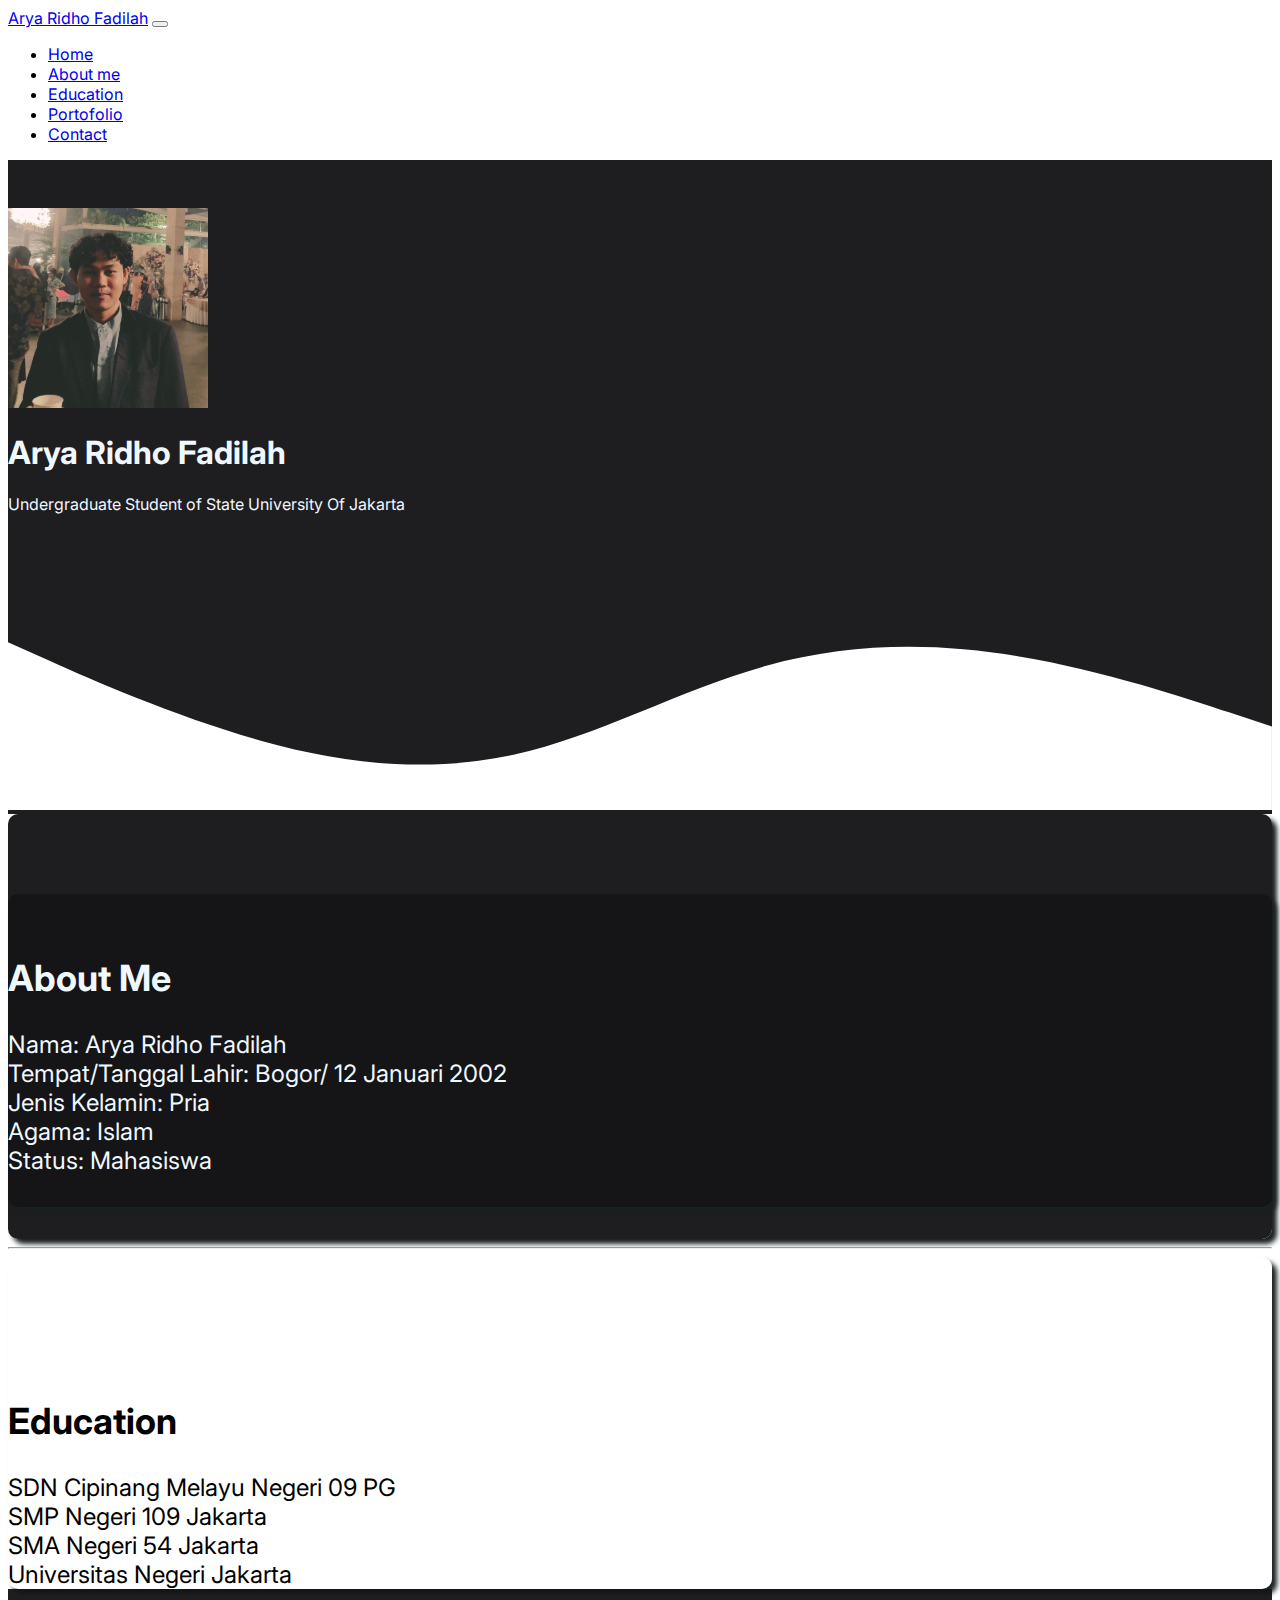
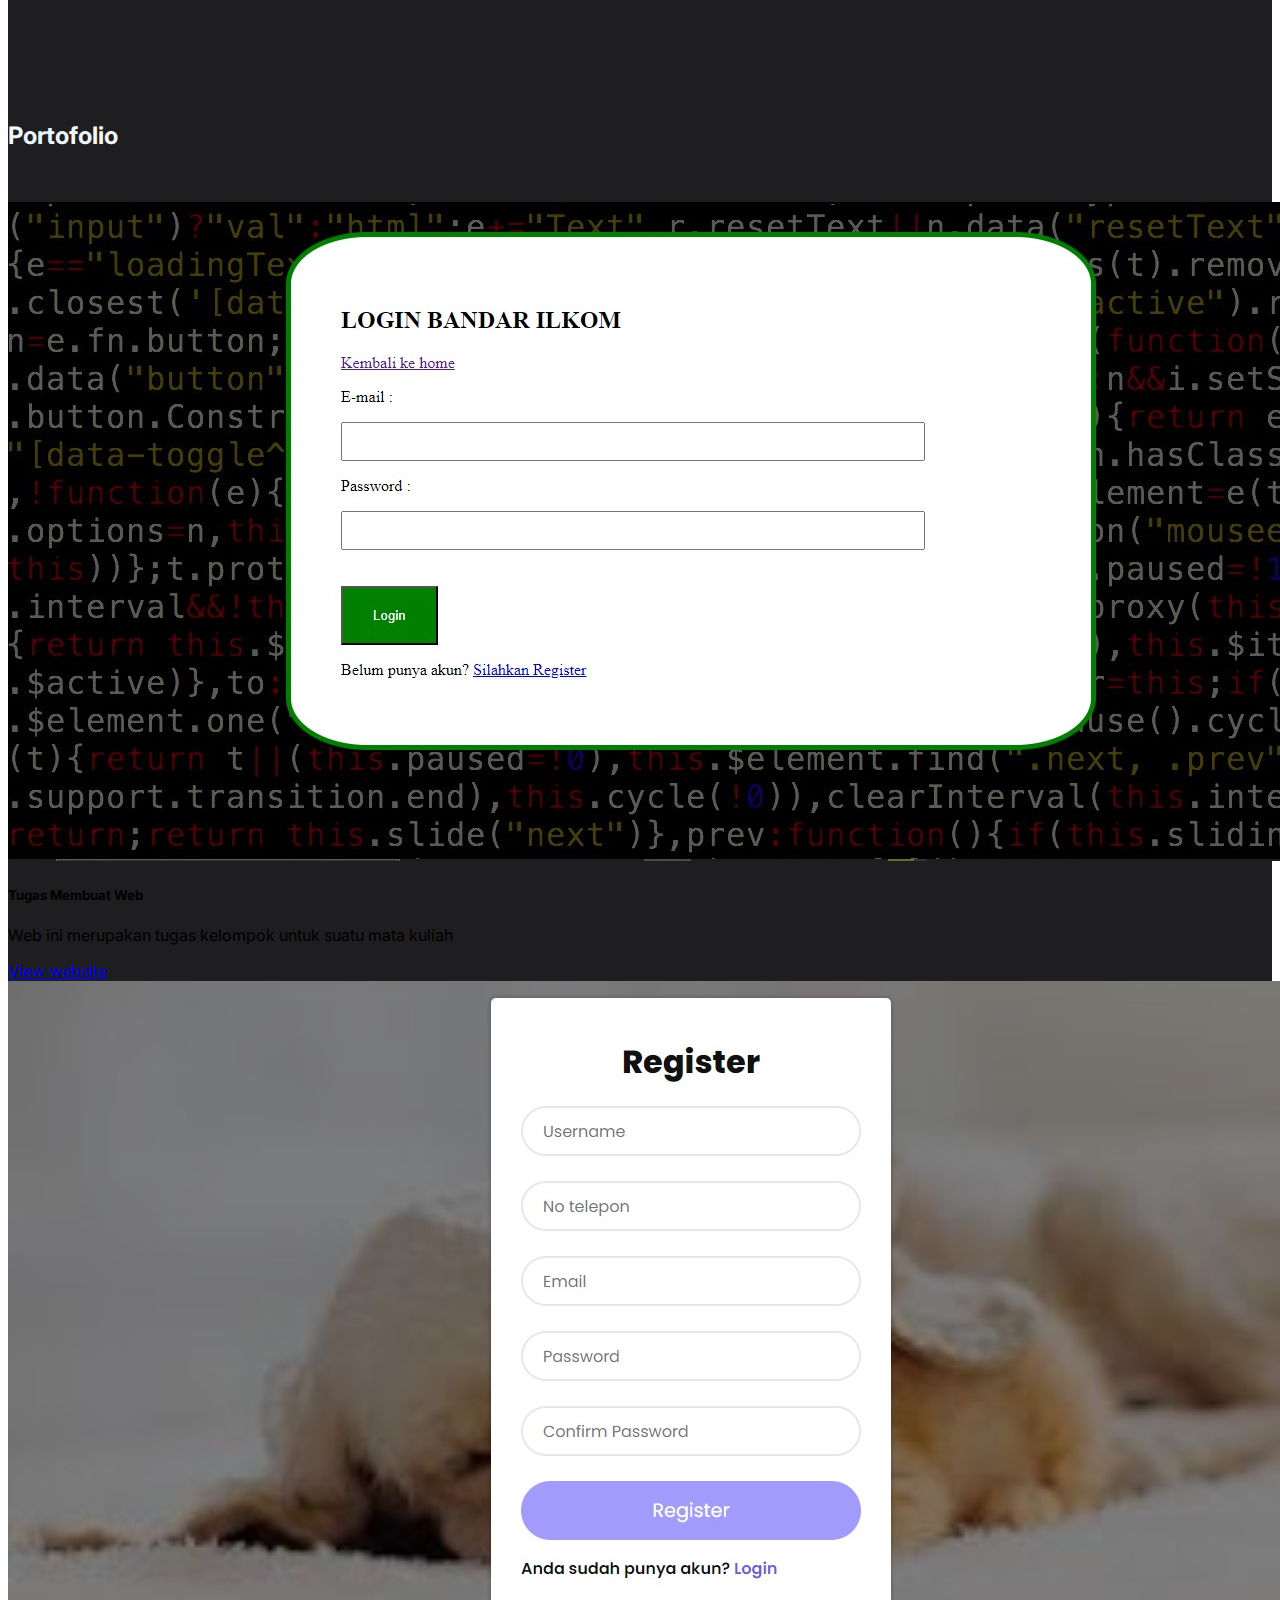
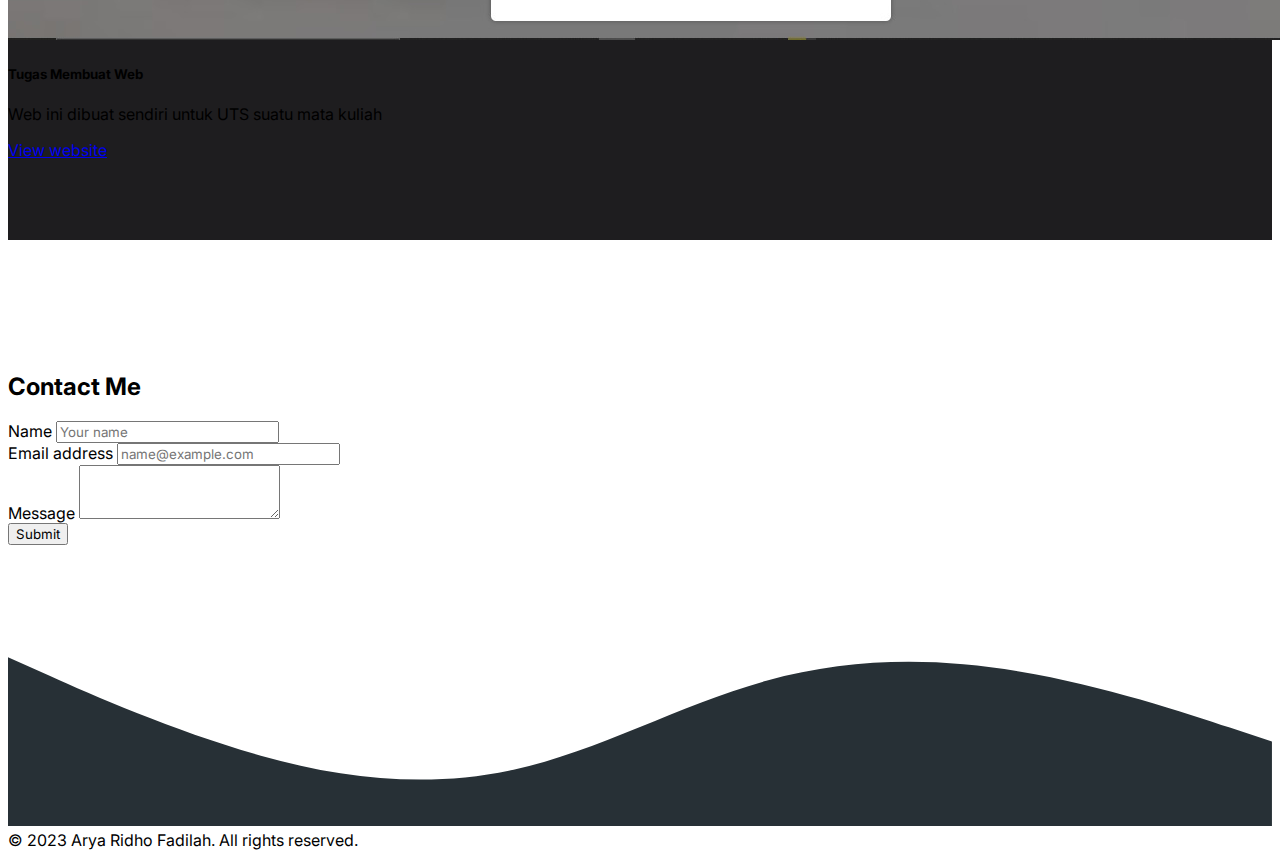
==== index.html @ d9112272 "Rename portofolio.html to index.html" ====
<!doctype html>
<html lang="en">

<head>
    <!-- Required meta tags -->
    <meta charset="utf-8">
    <meta name="viewport" content="width=device-width, initial-scale=1">

    <!-- Bootstrap CSS -->
    <link href="https://cdn.jsdelivr.net/npm/bootstrap@5.0.2/dist/css/bootstrap.min.css" rel="stylesheet"
        integrity="sha384-EVSTQN3/azprG1Anm3QDgpJLIm9Nao0Yz1ztcQTwFspd3yD65VohhpuuCOmLASjC" crossorigin="anonymous">

    <link rel="stylesheet" href="style.css">
    <link rel="stylesheet" href="https://cdn.jsdelivr.net/npm/bootstrap-icons@1.10.5/font/bootstrap-icons.css">
    <link rel="preconnect" href="https://fonts.googleapis.com">
    <link rel="preconnect" href="https://fonts.gstatic.com" crossorigin>
    <link href="https://fonts.googleapis.com/css2?family=Inter:wght@500&display=swap" rel="stylesheet">
    <title>Portofolio</title>
</head>

<body id="home">
    <!-- awal navbar -->
    <nav class="navbar navbar-expand-lg navbar-dark bg-dark sticky-top">
        <div class="container">
            <a class="navbar-brand" href="#">Arya Ridho Fadilah</a>
            <button class="navbar-toggler" type="button" data-bs-toggle="collapse" data-bs-target="#navbarNav"
                aria-controls="navbarNav" aria-expanded="false" aria-label="Toggle navigation">
                <span class="navbar-toggler-icon"></span>
            </button>
            <div class="collapse navbar-collapse" id="navbarNav">
                <ul class="navbar-nav ms-auto">
                    <li class="nav-item">
                        <a class="nav-link active" aria-current="page" href="#home">Home</a>
                    </li>
                    <li class="nav-item">
                        <a class="nav-link" href="#about">About me</a>
                    </li>
                    <li class="nav-item">
                        <a class="nav-link" href="#Education">Education</a>
                    </li>
                    <li class="nav-item">
                        <a class="nav-link" href="#Portofolio">Portofolio</a>
                    </li>
                    <li class="nav-item">
                        <a class="nav-link" href="#Contact">Contact</a>
                    </li>
                </ul>
            </div>
        </div>
    </nav>
    <!-- akhir navbar -->

    <!-- awal home -->
    <div class="jumbotron text-center">
        <img src="image.jpeg" alt="" width="200" class="rounded-circle img-thumbnail">
        <h1 class="display-4">Arya Ridho Fadilah</h1>
        <p class="lead">Undergraduate Student of State University Of Jakarta</p>
        <svg xmlns="http://www.w3.org/2000/svg" viewBox="0 0 1440 320">
            <path fill="#fff" fill-opacity="1"
                d="M0,128L48,149.3C96,171,192,213,288,240C384,267,480,277,576,256C672,235,768,181,864,154.7C960,128,1056,128,1152,144C1248,160,1344,192,1392,208L1440,224L1440,320L1392,320C1344,320,1248,320,1152,320C1056,320,960,320,864,320C768,320,672,320,576,320C480,320,384,320,288,320C192,320,96,320,48,320L0,320Z">
            </path>
        </svg>
    </div>
    <!-- akir home -->

    <!-- awal about me -->

    <section id="about">
        <div class="container" id="about">
            <div class="row text-center">
                <h2>About Me</h2>
            </div>
            <div class=" mb-5 pb-2 text-center">
                <div class="container">
                    <div class="p-3">Nama: Arya Ridho Fadilah </div>
                    <div class="p-2">Tempat/Tanggal Lahir: Bogor/ 12 Januari 2002</div>
                    <div class="p-2">Jenis Kelamin: Pria</div>
                    <div class="p-2">Agama: Islam</div>
                    <div class="p-2">Status: Mahasiswa</div>
                </div>
            </div>

        </div>
    </section>
    <!-- akhir about me -->
<hr>
    <!-- awal Education -->
    <section id="Education">
        <div class="row text-center">
            <h2>Education</h2>
        </div>
        <div  class=" mb-2 pb-5 text-center">
            <div class="container">
                <div class="p-3">SDN Cipinang Melayu Negeri 09 PG </div>
                <div class="p-2">SMP Negeri 109 Jakarta</div>
                <div class="p-2">SMA Negeri 54 Jakarta</div>
                <div class="p-2">Universitas Negeri Jakarta</div>
            </div>
        </div>

        </div>
    </section>
    <!-- akhir Education -->

    <!-- awal Portofolio -->
    <section id="Portofolio">
        <div class="row text-center">
            <div class="col">
                <h2>Portofolio</h2>
            </div>
        </div>
        <div class="container text-center" id="card">
            <div class="row">
                <div class="col">
                    <div class="card ">
                        <img src="image2.jpeg" class="card-img-top" alt="Tugas kelompok membuat web">
                        <div class="card-body">
                            <h5 class="card-title">Tugas Membuat Web</h5>
                            <p class="card-text">Web ini merupakan tugas kelompok untuk suatu mata kuliah</p>
                            <a href="https://htmlpreview.github.io/?https://raw.githubusercontent.com/Imperfec10/Assignment-4/main/root/home.html" class="btn btn-primary">View website</a>
                        </div>
                    </div>
                </div>
                <div class="col">
                    <div class="card ">
                        <img src="image3.jpeg" class="card-img-top" alt="membuat web sendiri/tidak di deploy">
                        <div class="card-body">
                            <h5 class="card-title">Tugas Membuat Web</h5>
                            <p class="card-text">Web ini dibuat sendiri untuk UTS suatu mata kuliah</p>
                            <a href="#" class="btn btn-primary">View website</a>
                        </div>
                    </div>
                </div>
            </div>
        </div>
    </section>
    <!-- akhir Portofolio -->

    <!-- awal Contact -->
    <section id="Contact">
        <div class="container">
            <div class="row text-center">
                <div class="col">
                    <h2>Contact Me</h2>
                </div>
                <div class="mb-3">
                    <label for="exampleFormControlInput1" class="form-label">Name</label>
                    <input type="text" class="form-control" id="exampleFormControlInput1" placeholder="Your name">
                </div>
                <div class="mb-3">
                    <label for="exampleFormControlInput1" class="form-label">Email address</label>
                    <input type="email" class="form-control" id="exampleFormControlInput1"
                        placeholder="name@example.com">
                </div>
                <div class="mb-3">
                    <label for="exampleFormControlTextarea1" class="form-label">Message</label>
                    <textarea class="form-control" id="exampleFormControlTextarea1" rows="3"></textarea>
                </div>
                <div class="mb-5">
                    <button type="button" class="btn btn-dark">Submit</button>
                </div>

            </div>

        </div>
        <svg xmlns="http://www.w3.org/2000/svg" viewBox="0 0 1440 320"><path fill="#273036" fill-opacity="1" d="M0,128L48,149.3C96,171,192,213,288,240C384,267,480,277,576,256C672,235,768,181,864,154.7C960,128,1056,128,1152,144C1248,160,1344,192,1392,208L1440,224L1440,320L1392,320C1344,320,1248,320,1152,320C1056,320,960,320,864,320C768,320,672,320,576,320C480,320,384,320,288,320C192,320,96,320,48,320L0,320Z"></path></svg>
    </section>
    <!-- akhir Contact -->

    <!-- awal Footer -->
    <footer class="bg-dark  text-center text-white">
        © 2023 Arya Ridho Fadilah. All rights reserved.
    </footer>
    <!-- akhir Footer -->


    <!-- Option 1: Bootstrap Bundle with Popper -->
    <script src="https://cdn.jsdelivr.net/npm/bootstrap@5.0.2/dist/js/bootstrap.bundle.min.js"
        integrity="sha384-MrcW6ZMFYlzcLA8Nl+NtUVF0sA7MsXsP1UyJoMp4YLEuNSfAP+JcXn/tWtIaxVXM"
        crossorigin="anonymous"></script>

</body>

</html>
---- style.css ----
*{
    font-family: 'Inter', sans-serif;
}
.jumbotron{
    color: aliceblue;
    padding-top: 3rem;
    background-color: #151416f5;
}
.row{
    padding-top: 2rem;
}
#Portofolio{
    color: aliceblue;
    background-color: #151416f5;
}
#card{
    color: #000;
    padding-bottom: 5rem;
}
#about{
    color: aliceblue;
    padding-bottom: 2rem;
    background-color: #151416f5;
    font-size: x-large;
    border-radius: 10px;
    box-shadow: 5px 5px 5px #1a2122; 
}

#Education {
    font-size: x-large;
    border-radius: 10px;
    box-shadow: 5px 5px 5px #1a2122;
}

section{
    padding-top: 5rem;
}
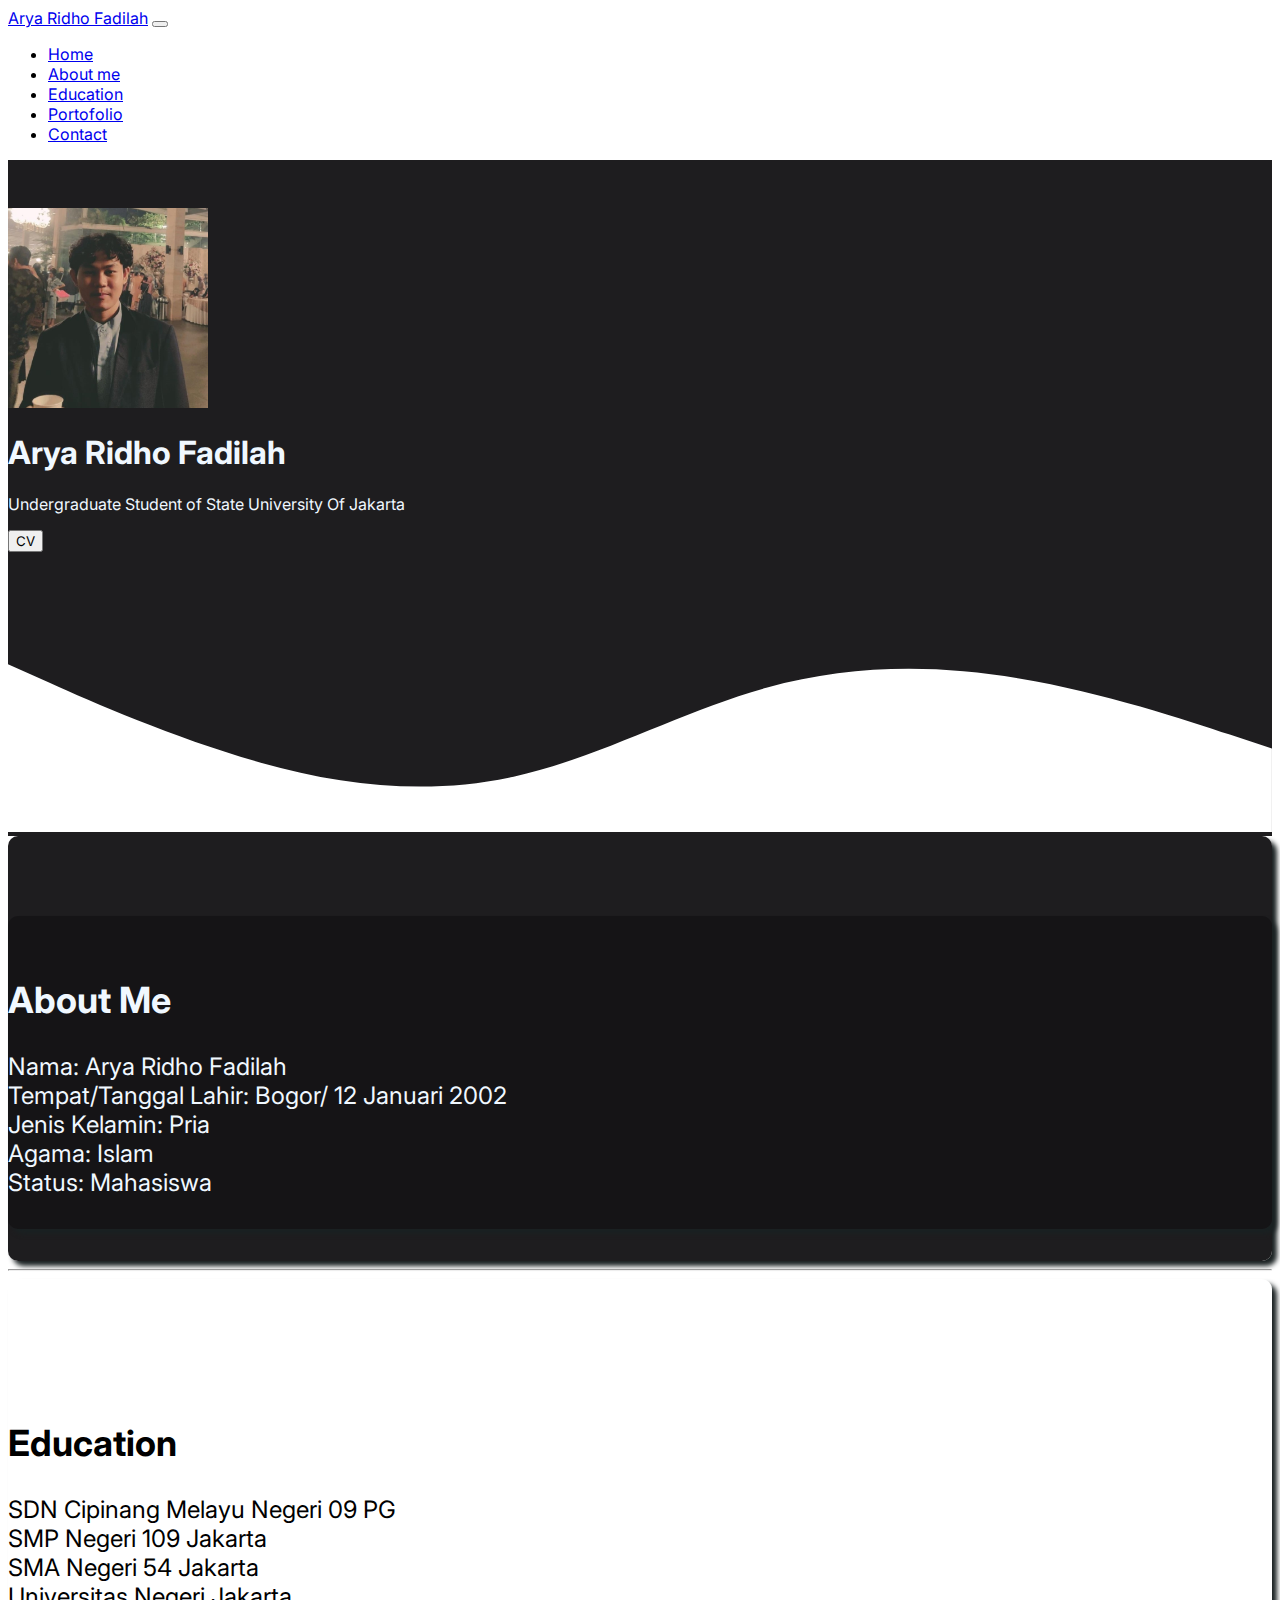
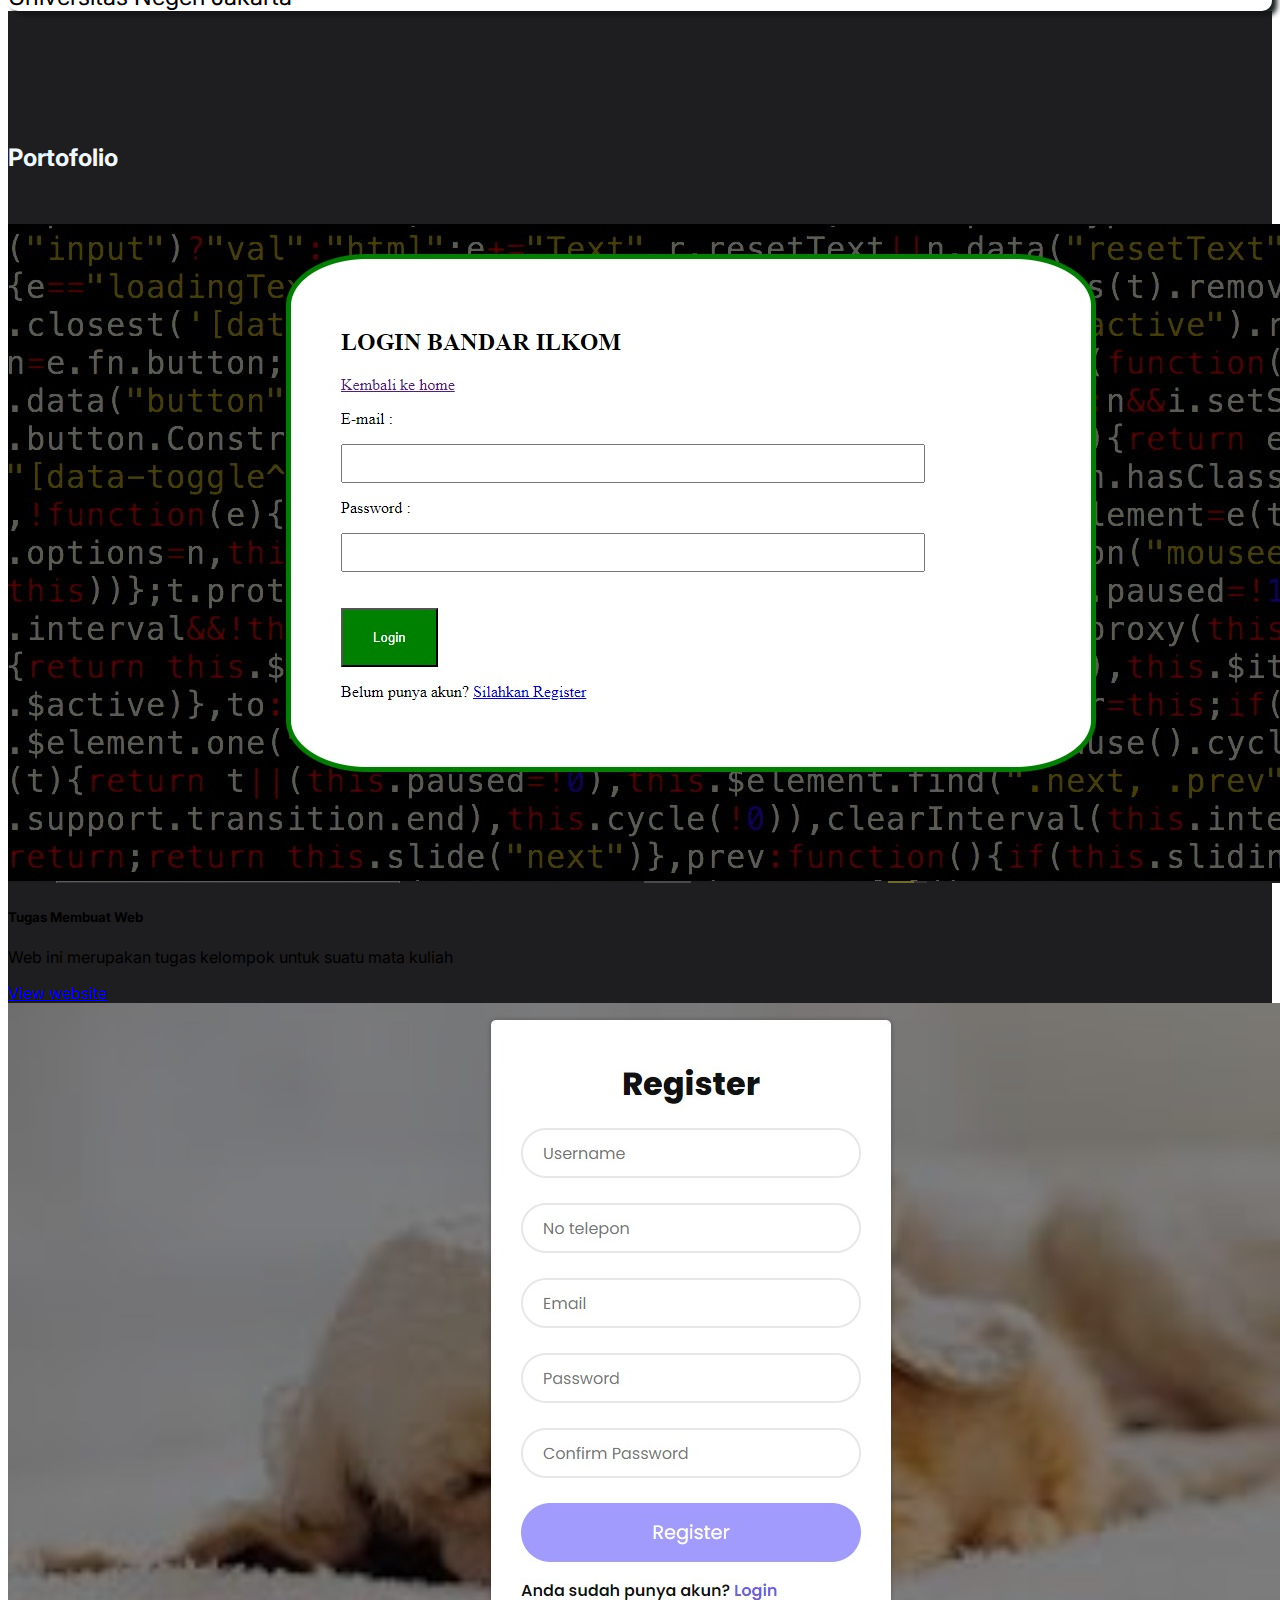
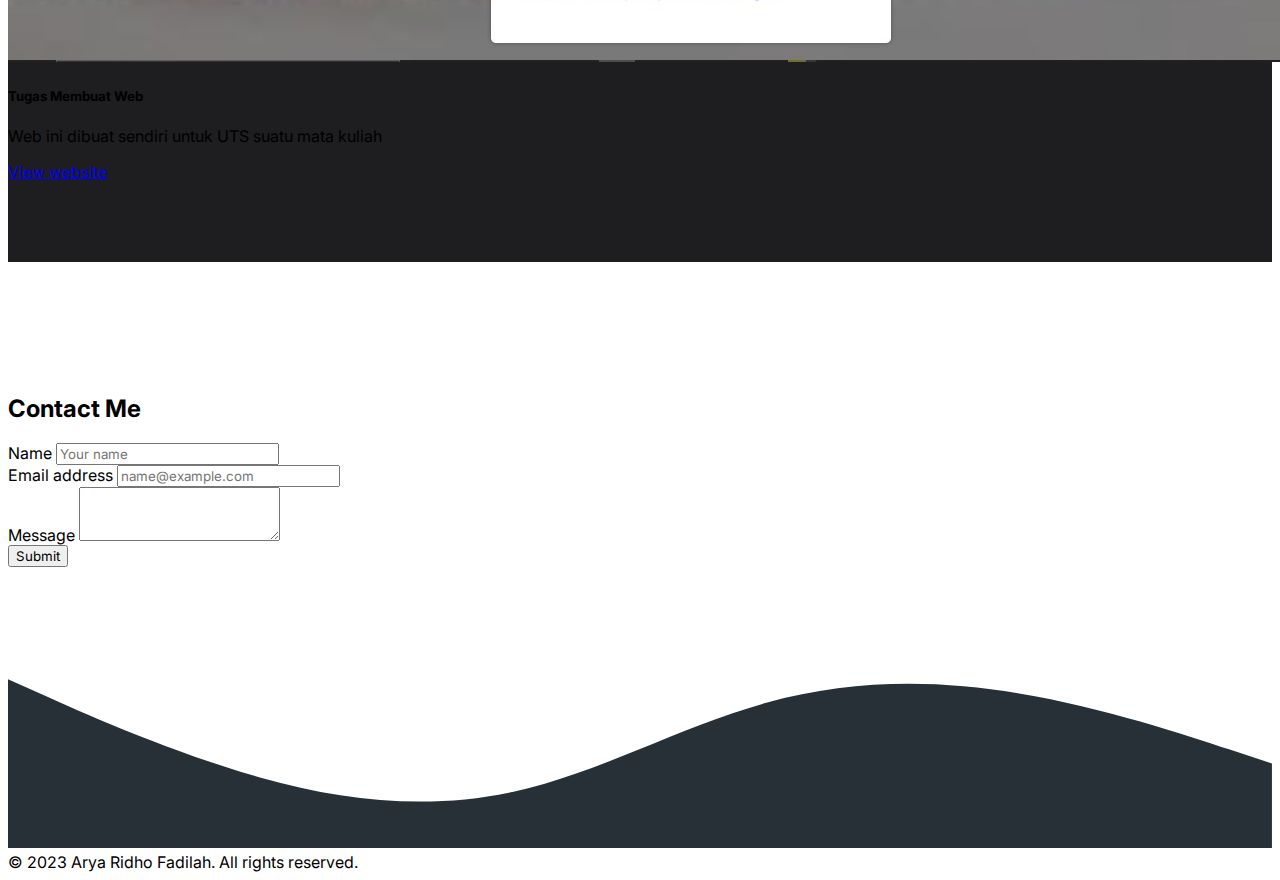
==== commit ed32ca05: "Update index.html" ====
--- a/index.html
+++ b/index.html
@@ -55,6 +55,10 @@
         <img src="image.jpeg" alt="" width="200" class="rounded-circle img-thumbnail">
         <h1 class="display-4">Arya Ridho Fadilah</h1>
         <p class="lead">Undergraduate Student of State University Of Jakarta</p>
+        <div class="mb-5">
+                    <button type="button" class="btn btn-dark">CV</button>
+                </div>
+
         <svg xmlns="http://www.w3.org/2000/svg" viewBox="0 0 1440 320">
             <path fill="#fff" fill-opacity="1"
                 d="M0,128L48,149.3C96,171,192,213,288,240C384,267,480,277,576,256C672,235,768,181,864,154.7C960,128,1056,128,1152,144C1248,160,1344,192,1392,208L1440,224L1440,320L1392,320C1344,320,1248,320,1152,320C1056,320,960,320,864,320C768,320,672,320,576,320C480,320,384,320,288,320C192,320,96,320,48,320L0,320Z">
